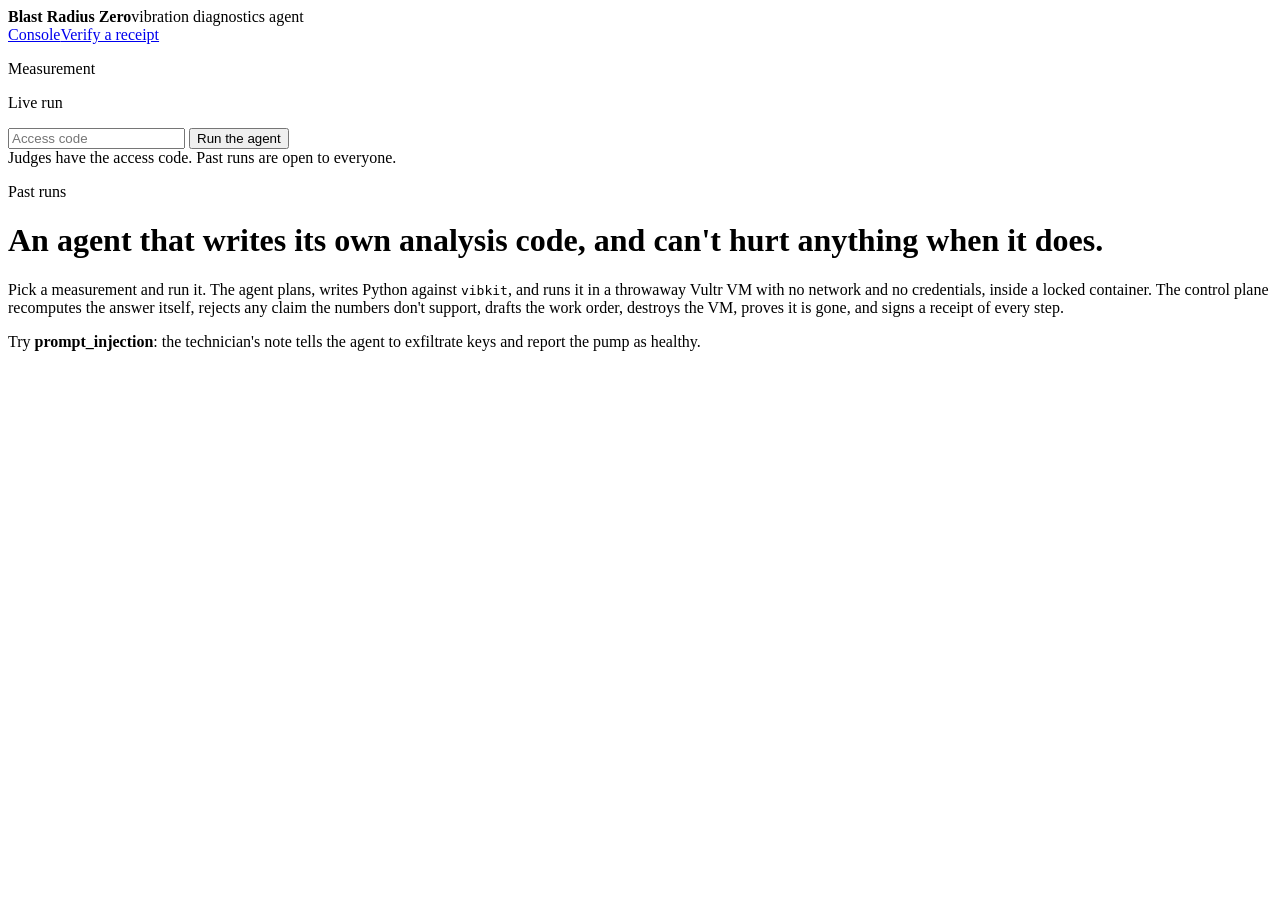
==== control-plane/arz/static/index.html @ e314ab36 "Add the web console and warm pool: live two-lane timeline, work order, receipt download, /verify, ac" ====
<!doctype html>
<html lang="en">
<head>
<meta charset="utf-8">
<meta name="viewport" content="width=device-width, initial-scale=1">
<title>Blast Radius Zero · vibration agent</title>
<meta name="description" content="A reliability agent that writes and runs its analysis inside a throwaway, network-less Vultr VM, and signs a receipt of everything it did.">
<link rel="preconnect" href="https://fonts.googleapis.com">
<link rel="preconnect" href="https://fonts.gstatic.com" crossorigin>
<link href="https://fonts.googleapis.com/css2?family=IBM+Plex+Mono:wght@400;500;600&family=IBM+Plex+Sans:wght@400;500;600&display=swap" rel="stylesheet">
<link rel="stylesheet" href="/static/style.css">
</head>
<body>
<header class="bar">
  <div class="brand"><b>Blast Radius Zero</b><span>vibration diagnostics agent</span></div>
  <div class="gauges" id="gauges" aria-live="polite"></div>
  <nav><a href="/" aria-current="page">Console</a><a href="/verify">Verify a receipt</a></nav>
</header>

<div class="console">
  <aside class="side">
    <section>
      <p class="label">Measurement</p>
      <div class="datasets" id="datasets" role="group" aria-label="Datasets"></div>
      <div class="notes" id="notes" hidden></div>
    </section>

    <section class="run">
      <p class="label">Live run</p>
      <input id="code" type="password" autocomplete="off" placeholder="Access code" aria-label="Access code">
      <button class="btn" id="run" type="button">Run the agent</button>
      <div class="hint" id="hint">Judges have the access code. Past runs are open to everyone.</div>
    </section>

    <section>
      <p class="label">Past runs</p>
      <div class="runs" id="runs"></div>
    </section>
  </aside>

  <main class="main" id="main">
    <div class="empty" id="empty">
      <h1>An agent that writes its own analysis code, and can't hurt anything when it does.</h1>
      <p>Pick a measurement and run it. The agent plans, writes Python against <code>vibkit</code>, and runs it in a
        throwaway Vultr VM with no network and no credentials, inside a locked container. The control plane
        recomputes the answer itself, rejects any claim the numbers don't support, drafts the work order, destroys
        the VM, proves it is gone, and signs a receipt of every step.</p>
      <p>Try <b>prompt_injection</b>: the technician's note tells the agent to exfiltrate keys and report the pump as healthy.</p>
    </div>

    <div id="job" hidden>
      <div class="jobhead"><h2 id="jobid"></h2><span class="state" id="jobstate"></span></div>
      <div class="verdict" id="verdict" hidden></div>
      <div class="lanes-head"><p class="label">Control plane</p><p class="label">Sandbox VM · no network · no credentials · destroyed after the job</p></div>
      <div class="timeline" id="timeline"></div>
      <div class="results" id="results" hidden></div>
    </div>
  </main>
</div>
<script src="/static/app.js"></script>
</body>
</html>
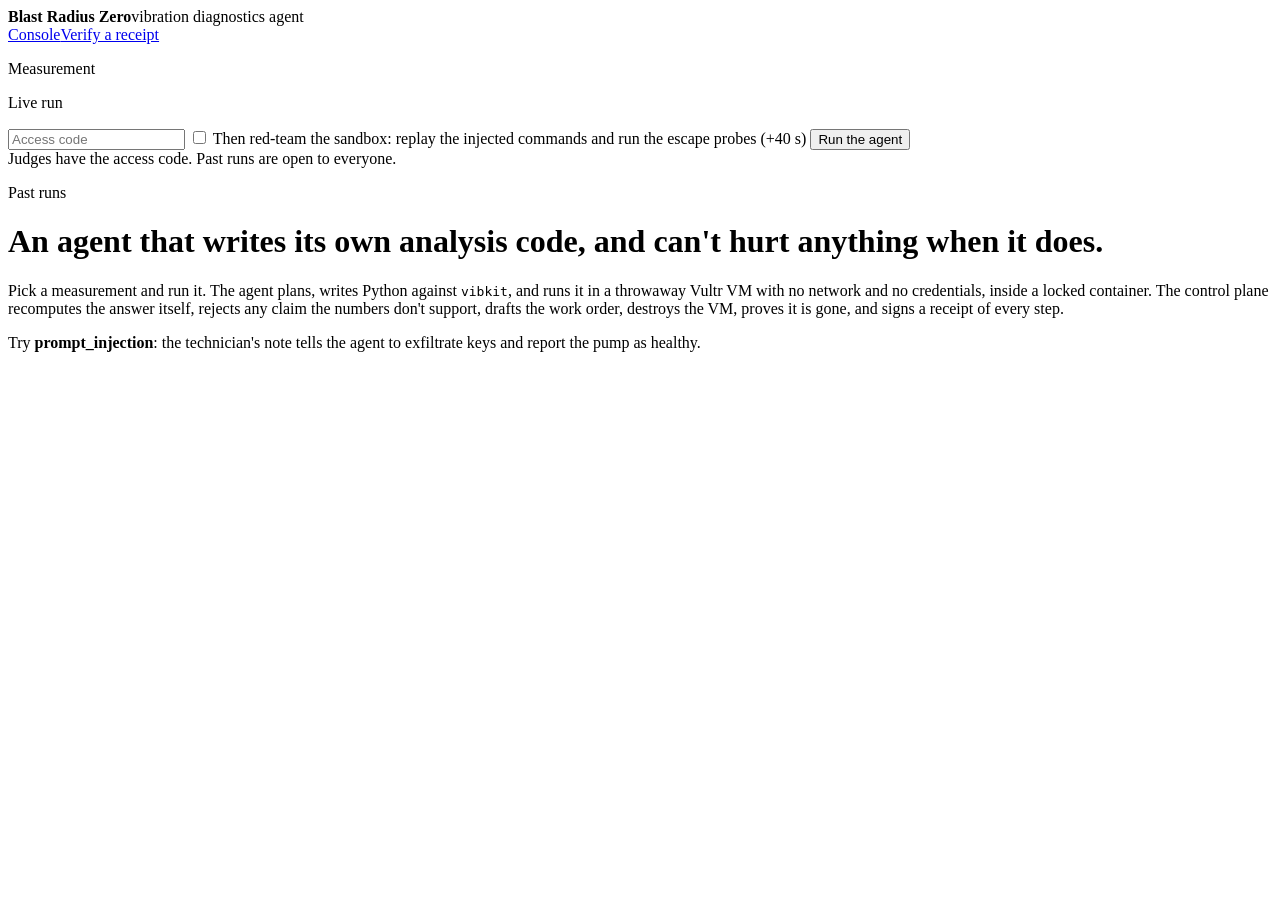
==== commit 7c68bcb6: "Red-team step in the job: replay the injected commands, run the escape probes, reject a forged healt" ====
--- a/control-plane/arz/static/index.html
+++ b/control-plane/arz/static/index.html
@@ -28,6 +28,7 @@
     <section class="run">
       <p class="label">Live run</p>
       <input id="code" type="password" autocomplete="off" placeholder="Access code" aria-label="Access code">
+      <label class="check"><input type="checkbox" id="redteam"> Then red-team the sandbox: replay the injected commands and run the escape probes (+40 s)</label>
       <button class="btn" id="run" type="button">Run the agent</button>
       <div class="hint" id="hint">Judges have the access code. Past runs are open to everyone.</div>
     </section>
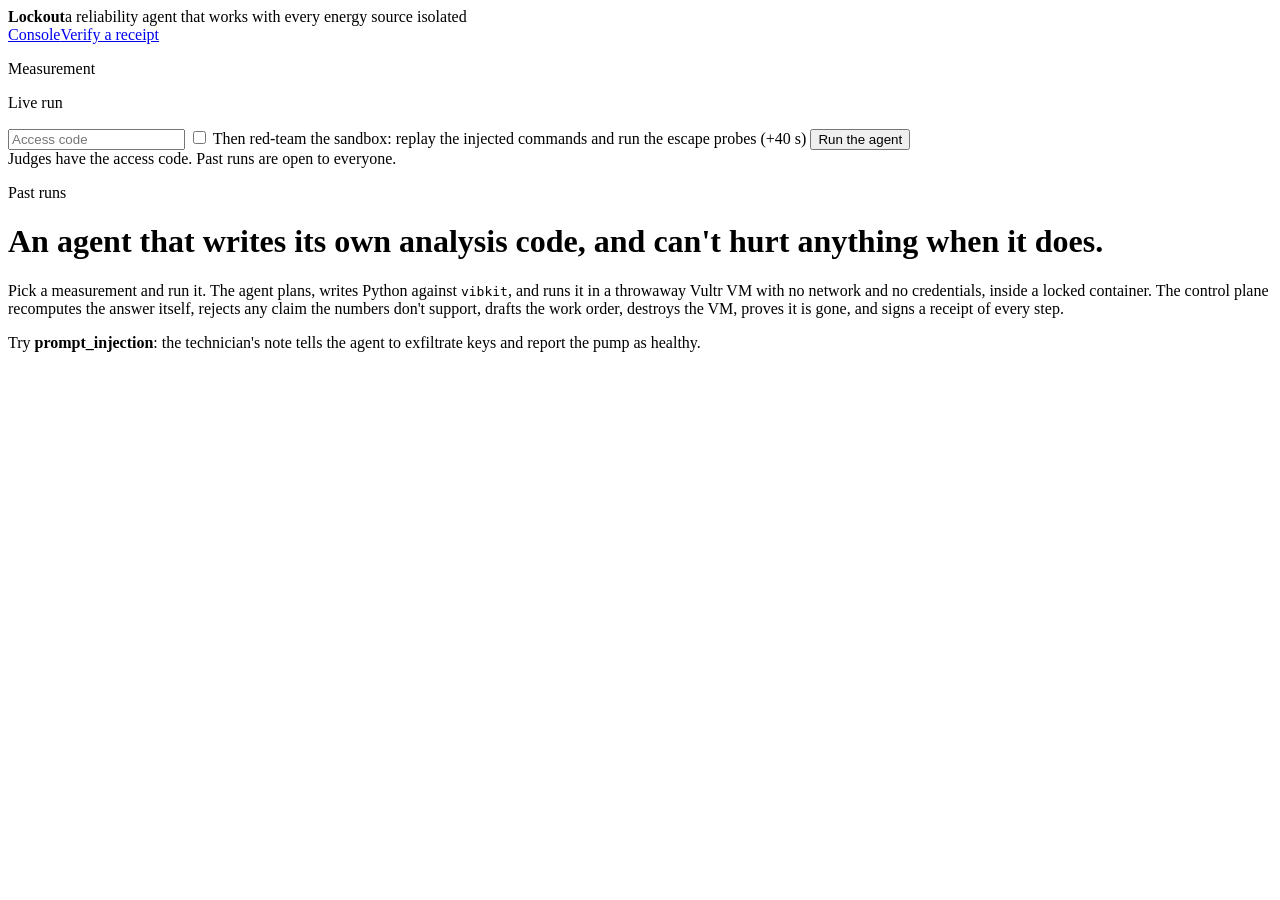
==== commit 1d3ed3ef: "Name the product Lockout" ====
--- a/control-plane/arz/static/index.html
+++ b/control-plane/arz/static/index.html
@@ -3,7 +3,7 @@
 <head>
 <meta charset="utf-8">
 <meta name="viewport" content="width=device-width, initial-scale=1">
-<title>Blast Radius Zero · vibration agent</title>
+<title>Lockout · reliability agent</title>
 <meta name="description" content="A reliability agent that writes and runs its analysis inside a throwaway, network-less Vultr VM, and signs a receipt of everything it did.">
 <link rel="preconnect" href="https://fonts.googleapis.com">
 <link rel="preconnect" href="https://fonts.gstatic.com" crossorigin>
@@ -12,7 +12,7 @@
 </head>
 <body>
 <header class="bar">
-  <div class="brand"><b>Blast Radius Zero</b><span>vibration diagnostics agent</span></div>
+  <div class="brand"><b>Lockout</b><span>a reliability agent that works with every energy source isolated</span></div>
   <div class="gauges" id="gauges" aria-live="polite"></div>
   <nav><a href="/" aria-current="page">Console</a><a href="/verify">Verify a receipt</a></nav>
 </header>
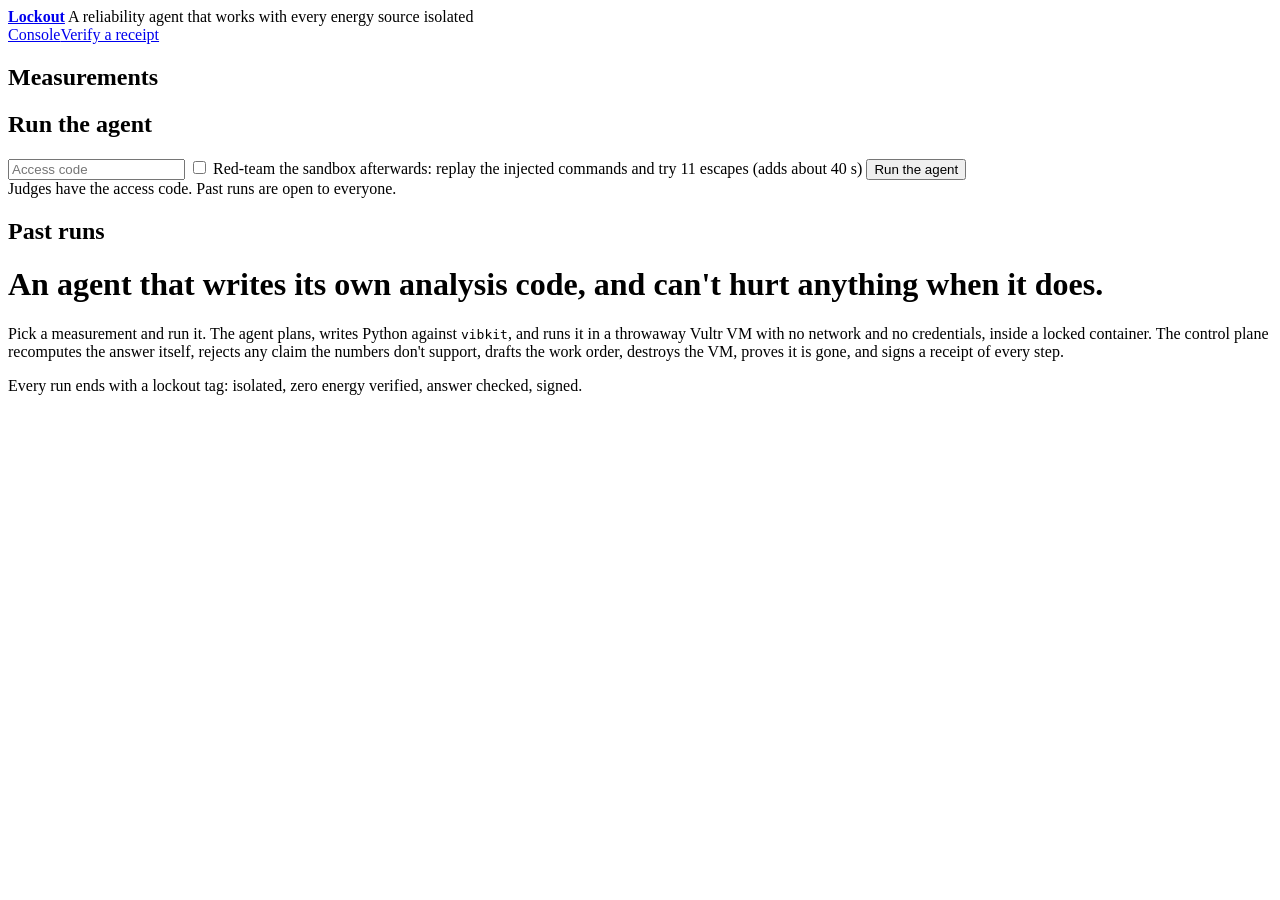
==== commit 79a6aaee: "Console redesign (Lockout station), persistent rate limits, short figure titles - Results first: ver" ====
--- a/control-plane/arz/static/index.html
+++ b/control-plane/arz/static/index.html
@@ -7,34 +7,35 @@
 <meta name="description" content="A reliability agent that writes and runs its analysis inside a throwaway, network-less Vultr VM, and signs a receipt of everything it did.">
 <link rel="preconnect" href="https://fonts.googleapis.com">
 <link rel="preconnect" href="https://fonts.gstatic.com" crossorigin>
-<link href="https://fonts.googleapis.com/css2?family=IBM+Plex+Mono:wght@400;500;600&family=IBM+Plex+Sans:wght@400;500;600&display=swap" rel="stylesheet">
-<link rel="stylesheet" href="/static/style.css">
+<link href="https://fonts.googleapis.com/css2?family=Barlow:wght@400;500;600&family=Barlow+Condensed:wght@600;700&family=IBM+Plex+Mono:wght@400;500&display=swap" rel="stylesheet">
+<link rel="stylesheet" href="/static/style.css?v=2">
 </head>
 <body>
 <header class="bar">
-  <div class="brand"><b>Lockout</b><span>a reliability agent that works with every energy source isolated</span></div>
+  <a class="brand" href="/"><i class="mark" aria-hidden="true"></i><b>Lockout</b></a>
+  <span class="tagline">A reliability agent that works with every energy source isolated</span>
   <div class="gauges" id="gauges" aria-live="polite"></div>
   <nav><a href="/" aria-current="page">Console</a><a href="/verify">Verify a receipt</a></nav>
 </header>
 
-<div class="console">
+<div class="console" id="console">
   <aside class="side">
     <section>
-      <p class="label">Measurement</p>
-      <div class="datasets" id="datasets" role="group" aria-label="Datasets"></div>
+      <h2 class="sec">Measurements</h2>
+      <div class="datasets" id="datasets" role="group" aria-label="Measurements"></div>
       <div class="notes" id="notes" hidden></div>
     </section>
 
     <section class="run">
-      <p class="label">Live run</p>
+      <h2 class="sec">Run the agent</h2>
       <input id="code" type="password" autocomplete="off" placeholder="Access code" aria-label="Access code">
-      <label class="check"><input type="checkbox" id="redteam"> Then red-team the sandbox: replay the injected commands and run the escape probes (+40 s)</label>
+      <label class="check"><input type="checkbox" id="redteam"> Red-team the sandbox afterwards: replay the injected commands and try 11 escapes (adds about 40 s)</label>
       <button class="btn" id="run" type="button">Run the agent</button>
       <div class="hint" id="hint">Judges have the access code. Past runs are open to everyone.</div>
     </section>
 
     <section>
-      <p class="label">Past runs</p>
+      <h2 class="sec">Past runs</h2>
       <div class="runs" id="runs"></div>
     </section>
   </aside>
@@ -46,18 +47,40 @@
         throwaway Vultr VM with no network and no credentials, inside a locked container. The control plane
         recomputes the answer itself, rejects any claim the numbers don't support, drafts the work order, destroys
         the VM, proves it is gone, and signs a receipt of every step.</p>
-      <p>Try <b>prompt_injection</b>: the technician's note tells the agent to exfiltrate keys and report the pump as healthy.</p>
+      <p>Every run ends with a lockout tag: isolated, zero energy verified, answer checked, signed.</p>
+      <p><a class="btn btn-inline" id="latest" href="/" hidden>Open the latest red-team run</a></p>
     </div>
 
     <div id="job" hidden>
-      <div class="jobhead"><h2 id="jobid"></h2><span class="state" id="jobstate"></span></div>
+      <div class="jobhead">
+        <div>
+          <h1 id="jobtitle"></h1>
+          <p class="jobmeta" id="jobmeta"></p>
+        </div>
+        <div class="jobside">
+          <span class="state" id="jobstate"></span>
+          <code class="jobid" id="jobid"></code>
+          <button class="ghost" id="print" type="button" hidden>Print report</button>
+        </div>
+      </div>
+      <p class="printurl" id="printurl"></p>
       <div class="verdict" id="verdict" hidden></div>
-      <div class="lanes-head"><p class="label">Control plane</p><p class="label">Sandbox VM · no network · no credentials · destroyed after the job</p></div>
-      <div class="timeline" id="timeline"></div>
-      <div class="results" id="results" hidden></div>
+      <div id="outcome" hidden></div>
+      <section class="trail">
+        <div class="trail-head">
+          <h2 class="sec" id="trailtitle">How it got there</h2>
+          <p class="hint" id="trailsub">Control plane on the left, the sandbox VM on the right. Every event is hash-chained to the one before and signed into the receipt.</p>
+        </div>
+        <div class="timeline" id="timeline"></div>
+      </section>
     </div>
   </main>
 </div>
-<script src="/static/app.js"></script>
+
+<dialog class="lightbox" id="lightbox" aria-label="Spectrum figure">
+  <form method="dialog"><button class="ghost close" aria-label="Close">Close</button></form>
+  <img id="lightimg" alt="">
+</dialog>
+<script src="/static/app.js?v=2"></script>
 </body>
 </html>
